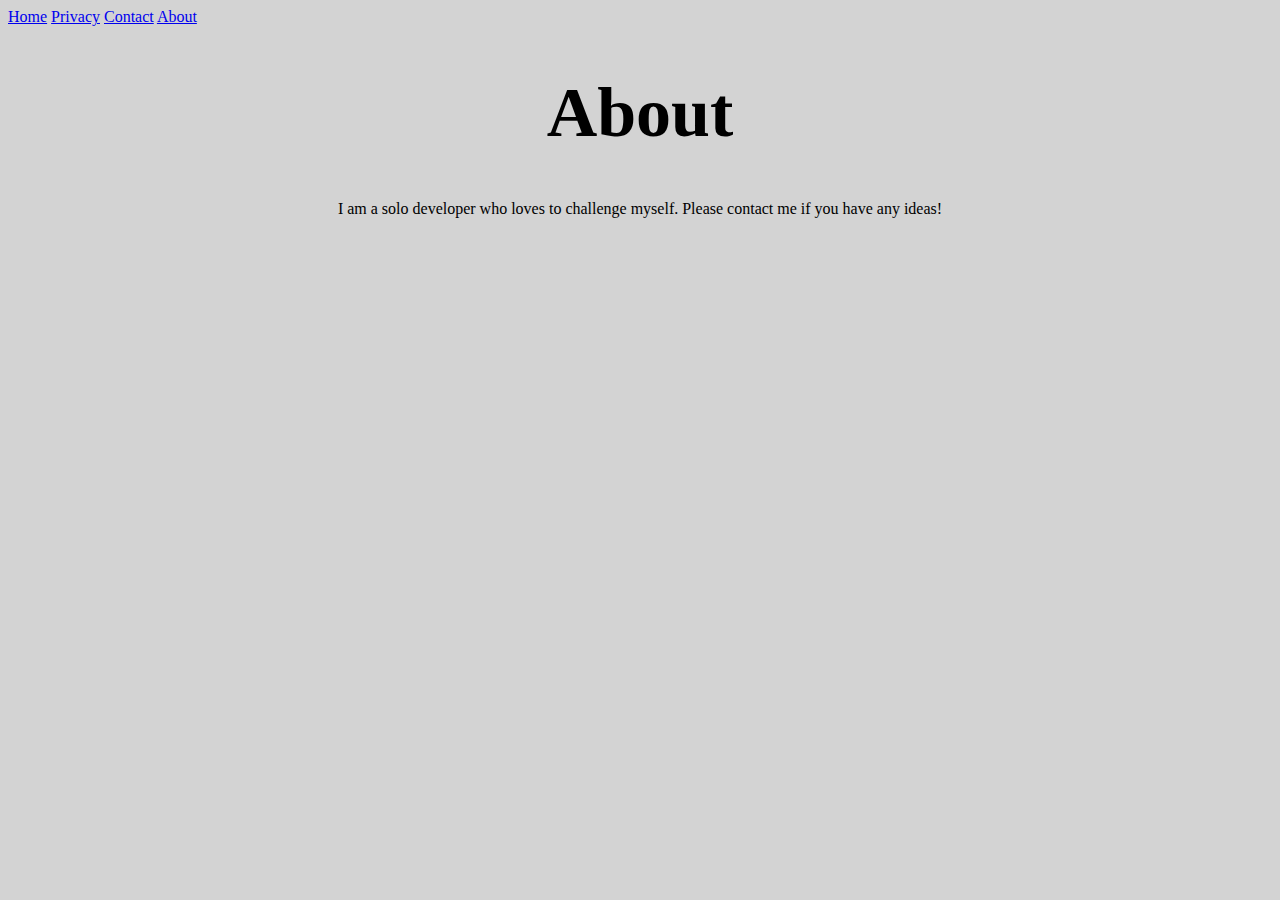
==== about.html @ 62d08bce "Added About and Contact" ====
<!DOCTYPE html>
<html lang="en">

<head>
    <meta charset="UTF-8">
    <meta name="viewport" content="width=device-width, initial-scale=1.0">
    <link rel="stylesheet" type="text/css" href="styles.css" />
    <title>GottaGo | About</title>
</head>

<body>
    <main>
        <nav class="topnav">
            <a href="index.html">Home</a>
            <a href="privacy.html">Privacy</a>
            <a href="contact.html">Contact</a>
            <a class="active" href="about.html">About</a>
        </nav>

        <h1>About</h1>

        <p id="about">I am a solo developer who loves to challenge myself. Please contact me if you have any ideas!</p>

        <footer>
            <div>
                
            </div>
        </footer>
    </main>
    
    <script src="scripts.js"></script>
</body>

</html>
---- styles.css ----
body {
    font-family: Georgia, 'Times New Roman', Times, serif;
    background-color: lightgray;
}

h1 {
    text-align: center;
    font-size: 70px;
    font-weight: bold;
}

p {
    text-align: center;
}
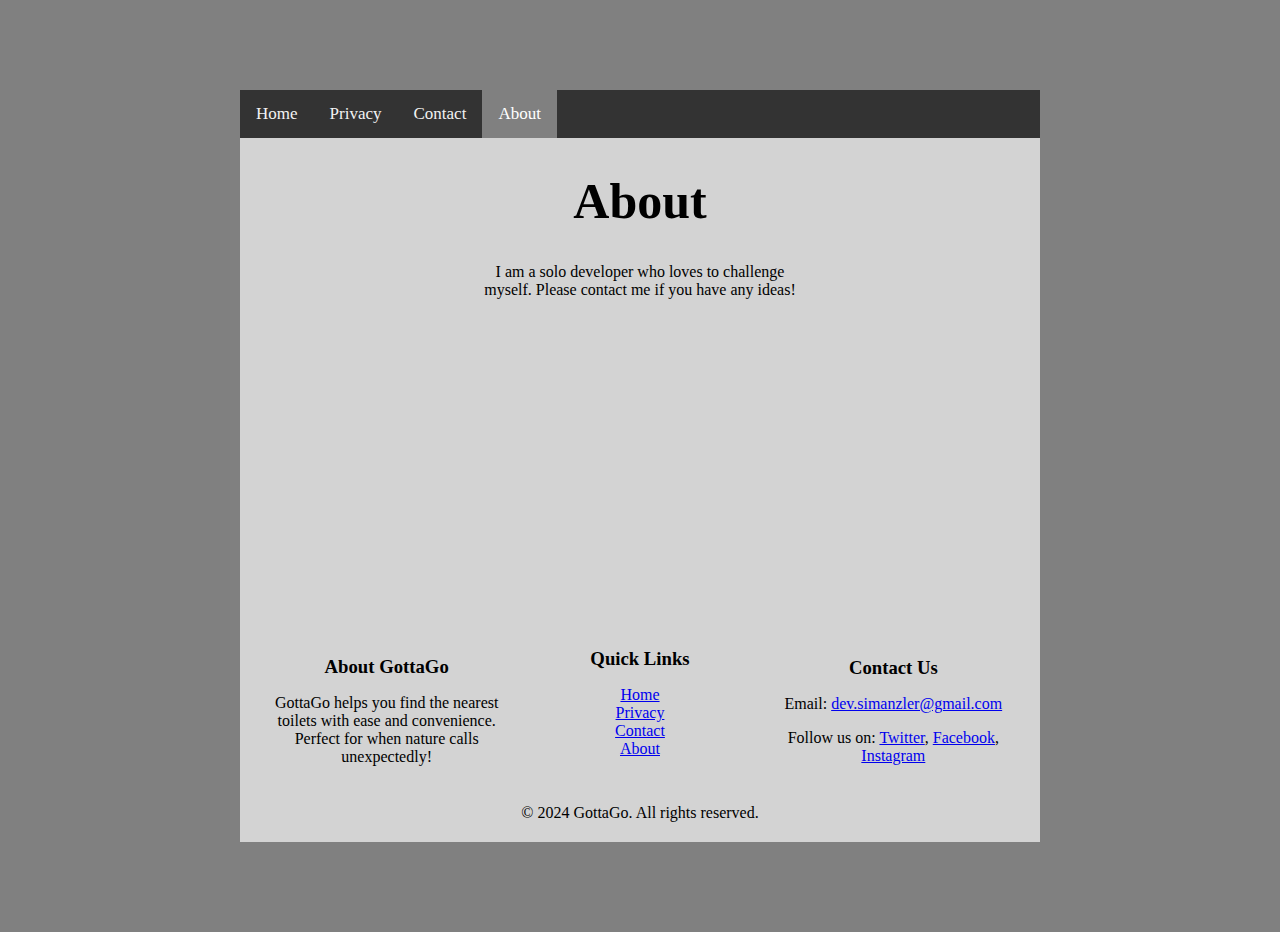
==== commit 802554b2: "Added footer" ====
--- a/about.html
+++ b/about.html
@@ -21,13 +21,49 @@
 
         <p id="about">I am a solo developer who loves to challenge myself. Please contact me if you have any ideas!</p>
 
-        <footer>
-            <div>
-                
+        <footer style="padding: 20px 0;">
+            <div style="max-width: 1200px; margin: auto; padding: 0 20px;">
+                <div
+                    style="display: flex; flex-wrap: wrap; justify-content: space-between; align-items: center; text-align: center;">
+
+                    <!-- About Section -->
+                    <div style="flex: 1; min-width: 200px; padding: 10px;">
+                        <h3 style="margin-bottom: 10px;">About GottaGo</h3>
+                        <p style="margin-bottom: 0;">GottaGo helps you find the nearest toilets with ease and
+                            convenience. Perfect for when nature calls unexpectedly!</p>
+                    </div>
+
+                    <!-- Navigation Links -->
+                    <div style="flex: 1; min-width: 200px; padding: 10px;">
+                        <h3 style="margin-bottom: 10px;">Quick Links</h3>
+                        <ul style="list-style: none; padding: 0;">
+                            <li><a href="index.html">Home</a></li>
+                            <li><a href="privacy.html">Privacy</a></li>
+                            <li><a href="contact.html">Contact</a></li>
+                            <li><a href="about.html">About</a></li>
+                        </ul>
+                    </div>
+
+                    <!-- Contact Information -->
+                    <div style="flex: 1; min-width: 200px; padding: 10px;">
+                        <h3 style="margin-bottom: 10px;">Contact Us</h3>
+                        <p style="margin-bottom: 5px;">Email: <a href="mailto:dev.simanzler@gmail.com">dev.simanzler@gmail.com</a></p>
+                        <p style="margin-bottom: 0;">Follow us on:
+                            <a href="https://twitter.com/gottago">Twitter</a>,
+                            <a href="https://facebook.com/gottago">Facebook</a>,
+                            <a href="https://instagram.com/gottago">Instagram</a>
+                        </p>
+                    </div>
+
+                </div>
+                <div style="text-align: center; margin-top: 20px;">
+                    <p style="margin: 0;">&copy; 2024 GottaGo. All rights reserved.</p>
+                </div>
             </div>
         </footer>
+
     </main>
-    
+
     <script src="scripts.js"></script>
 </body>
 
--- a/styles.css
+++ b/styles.css
@@ -1,14 +1,61 @@
 body {
+    margin: 0;
     font-family: Georgia, 'Times New Roman', Times, serif;
-    background-color: lightgray;
+    background-color: gray;
 }
 
 h1 {
     text-align: center;
-    font-size: 70px;
+    font-size: 50px;
     font-weight: bold;
 }
 
-p {
+main {
+    margin: 90px auto;
+    background-color: lightgray;
+    max-width: 800px;
+}
+
+footer {
+    margin-top: 300px;
+}
+
+section {
+    padding: 0 50px;
+}
+
+.topnav {
+    overflow: hidden;
+    background-color: #333;
+}
+
+.topnav a {
+    float: left;
+    color: #f2f2f2;
     text-align: center;
+    padding: 14px 16px;
+    text-decoration: none;
+    font-size: 17px;
+}
+
+.topnav a:hover {
+    background-color: #ddd;
+    color: black;
+}
+
+.topnav a.active {
+    background-color: grey;
+    color: white;
+}
+
+#index {
+    text-align: center; 
+    width: 320px; 
+    margin: auto;
+}
+
+#about {
+    text-align: center; 
+    width: 340px; 
+    margin: auto;
 }